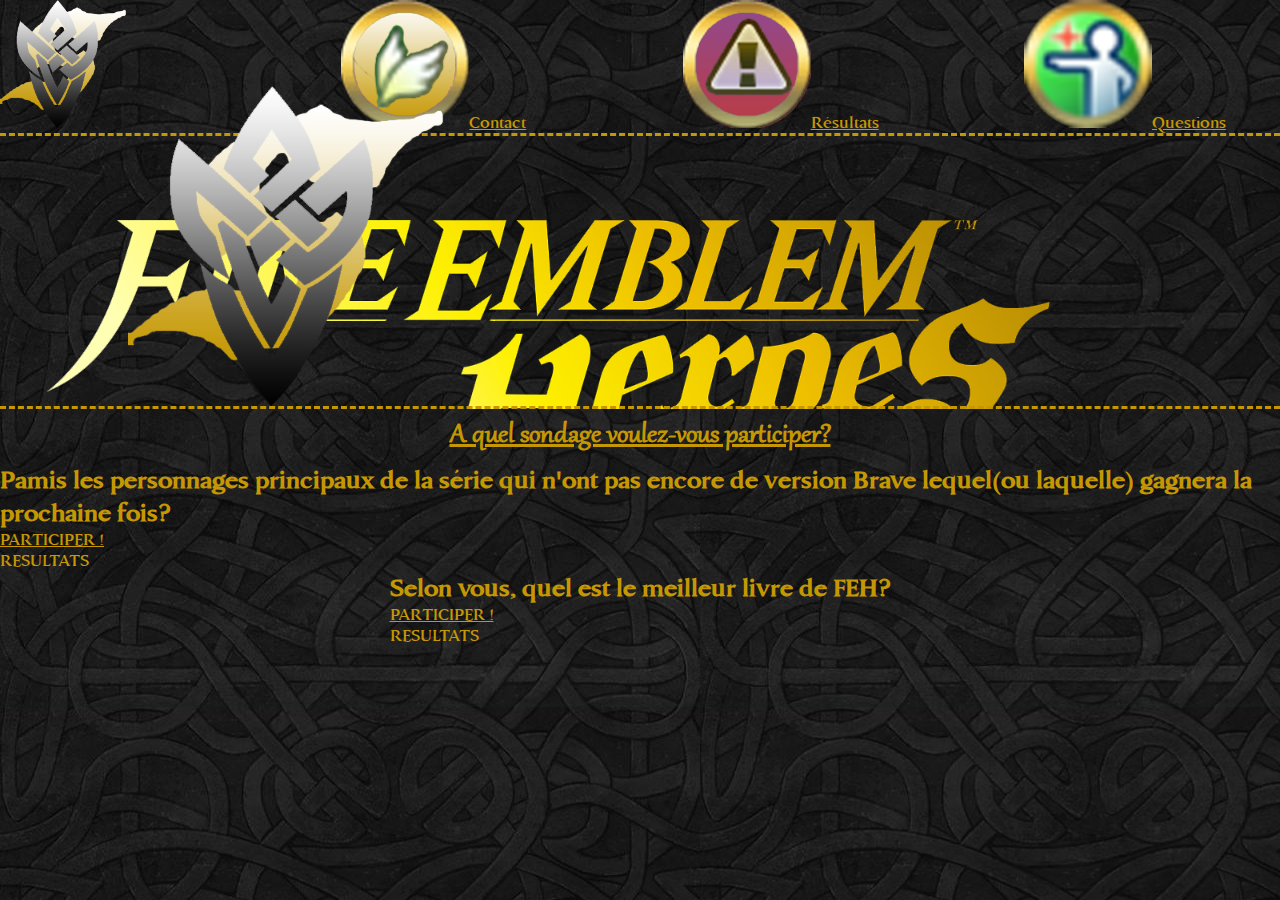
==== fil-rouge-A2/index.html @ 292e4c76 "header, icons" ====
<!DOCTYPE html>
<html lang="fr">
<head>
    <meta charset="UTF-8">
    <meta name="viewport" content="width=device-width, initial-scale=1.0">
    <link rel="stylesheet" href="css/style.css">
    <title>FEH Sondage</title>
</head>
<body>
    <header>
        <div class="menu txtMenu"> 
            <li>
                <a href="index.html"><img src="img/logo2.png" alt=""></a>
            </li>
            
            <li>    
                <a href="formulaire.html" class="m_con"><img src="img/icons/lien.png" alt="icon contact">Contact</a>
            </li>
            <li>   
                <a href="results.html" class="m_res"><img src="img/icons/new.png" alt="icon resultat">Résultats</a>
            </li>
            <li>
                <a href="introdutcion.html" class="m_acc"><img src="img/icons/questions.png" alt="icon questions">Questions</a>
            </li>
        </div>
        <div class="bann">
            <img src="img/logo2.png" alt="logo de FEH Sondage" class="logoBan">
        </div>
    </header>
    <main>
        <h1>A quel sondage voulez-vous participer?</h1>
        <div id="sond sond1 fini">
            <h2>Pamis les personnages principaux de la série qui n'ont pas encore de version Brave lequel(ou laquelle) gagnera la prochaine fois?</h2>
            <a href="Sondage1.html">PARTICIPER !</a>
            <p>RESULTATS</p>

        </div>
        <div id="sond sond2">
            <h2>Selon vous, quel est le meilleur livre de FEH?</h2>
            <a href="Sondage2.html">PARTICIPER !</a>
            <p>RESULTATS</p>
        </div>

    </main>
    <footer></footer>
    
</body>
</html>
---- fil-rouge-A2/css/style.css ----
*{
    margin: 0;
    padding: 0;
    font-family: danmark;
    color: #c59803;
    
}
body{
    background-image: url(../img/backgrounds/backPrincip.jpg);
}


@font-face {
    font-family: gabriola;
    src: url(../fonts/Gabriola.ttf);
}
@font-face {
    font-family: danmark;
    src: url(../fonts/DanmarkURWTDem.ttf);
}
@font-face {
    font-family: system;
    src: url(../fonts/System.ttf);
}
.menu{
    list-style-type: none;
    display: flex;
    justify-content: space-between;
             
}
.menu img{
    width: 50%;
}
header li{
    width: 20%;
}


main{
    display: flex;
    justify-content: center;
    align-items: center;
    flex-direction: column;
}

h1{
    font-family: gabriola;
    text-align: center;
    text-decoration: underline;
}



#rep{
    width: 70%;
}

.miniRep20 p{
    text-align: end;
}

ul{
    width: 80%;
    list-style: none; 
}

.sond2{
    width: 90%;
    list-style: none;  
    margin-left: 20%;
}

.bann {
    background-image: url(../img/banniere.png);
    background-repeat: no-repeat;
    background-size: 80%;
    background-position: 4vh -7vh;
    width: 100%;
    height: 30vh;
    display: flex;
    align-items: flex-end;
    border-top: dashed #c59803;
    border-bottom: dashed #c59803;
    

}

.bann img{
    width: 25%;
    margin-left: 10%;
    
}



button{
    width: 100%;
    background-image: url(../img/backgrounds/backPrincip.jpg);
}

.miniRep20{
    background-repeat: no-repeat;
    background-size: 50%;
    height: 100%;
    opacity: 70%;
    display: flex;
    align-items: center;
    flex-direction: row-reverse;
}
.fondRep20{
    background-repeat: no-repeat;
    background-size: 100%;
    height: 4em;
    border-style: inset;
    border-radius: 1.5vh;
    border-width: 1vh;
}
.miniRep20:hover{
    background-size: 60%;
    background-position: 0 -3vh;
    opacity: 100%;
    font-size: larger;
}
.fondRep20:hover{
    border-style: outset;
    border-radius: 2vh;
}

.miniRep20 p{
    font-size: larger;
    color: crimson;
    font-weight: bold;
    text-shadow: #000 0px 0px 3px;
}

.fondRep21{
    background-image: url(../img/fondRep/fondRep2-1.png);
}
.miniRep21{
    background-image: url(../img/mini/mini-book1.png);
}
.miniRep21:hover{
    background-position: 0 -3vh;
}

.fondRep22{
    background-image: url(../img/fondRep/fondRep2-2.png);
    
}
.miniRep22{
    background-image: url(../img/mini/mini-book2.png);
}
.miniRep22:hover{
    background-position: 0 -3vh;
}

.fondRep23{
    background-image: url(../img/fondRep/fondRep2-3.png);   
}
.miniRep23{
    background-image: url(../img/mini/mini-book3.png);
}
.fondRep23 .miniRep23:hover{
    background-size: 70%;
    background-position: 0 -2vh;    
}

.fondRep24{
    background-image: url(../img/fondRep/fondRep2-4.png);  
}
.miniRep24{
    background-image: url(../img/mini/mini-book4.png);
}
.miniRep24:hover{
    background-position: 0 -3vh;
}

p
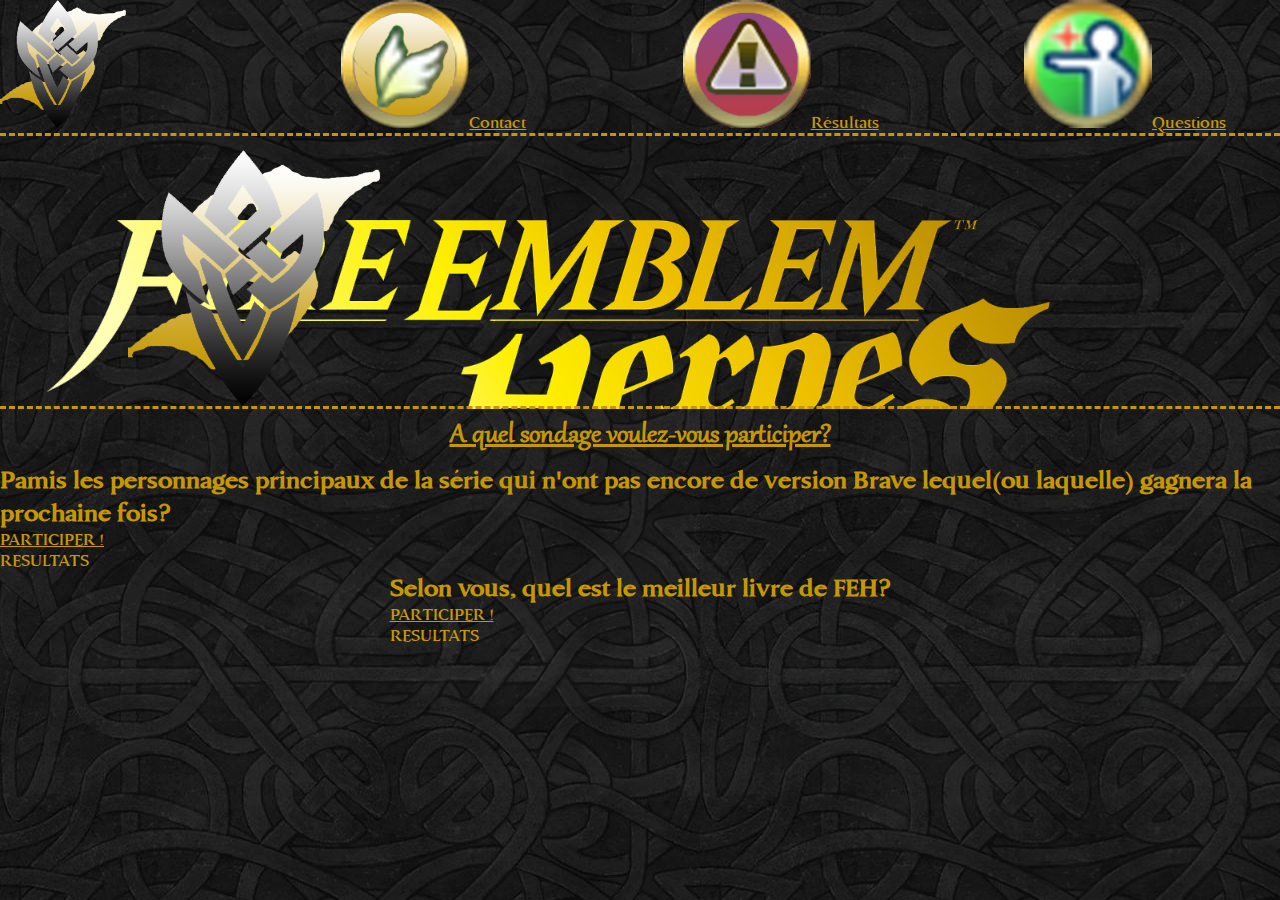
==== commit 7f60c449: "sond1" ====
--- a/fil-rouge-A2/index.html
+++ b/fil-rouge-A2/index.html
@@ -10,7 +10,7 @@
     <header>
         <div class="menu txtMenu"> 
             <li>
-                <a href="index.html"><img src="img/logo2.png" alt=""></a>
+                <a href="index.html"><img src="img/logo2.png" alt="logo de FEH Sondage"></a>
             </li>
             
             <li>    
--- a/fil-rouge-A2/css/style.css
+++ b/fil-rouge-A2/css/style.css
@@ -86,7 +86,7 @@
 }
 
 .bann img{
-    width: 25%;
+    width: 20%;
     margin-left: 10%;
     
 }
@@ -98,7 +98,7 @@
     background-image: url(../img/backgrounds/backPrincip.jpg);
 }
 
-.miniRep20{
+.miniRep0{
     background-repeat: no-repeat;
     background-size: 50%;
     height: 100%;
@@ -107,7 +107,7 @@
     align-items: center;
     flex-direction: row-reverse;
 }
-.fondRep20{
+.fondRep0{
     background-repeat: no-repeat;
     background-size: 100%;
     height: 4em;
@@ -115,18 +115,18 @@
     border-radius: 1.5vh;
     border-width: 1vh;
 }
-.miniRep20:hover{
+.miniRep0:not(.fini):hover{
     background-size: 60%;
     background-position: 0 -3vh;
     opacity: 100%;
     font-size: larger;
 }
-.fondRep20:hover{
+.fondRep0:not(.fini):hover{
     border-style: outset;
     border-radius: 2vh;
 }
 
-.miniRep20 p{
+.miniRep0 p{
     font-size: larger;
     color: crimson;
     font-weight: bold;
@@ -175,6 +175,62 @@
     background-position: 0 -3vh;
 }
 
-p
-
-
+.avenir{
+    display: none;
+}
+
+
+.sond1 button{
+    opacity: 60%;
+}
+.sond1 #rep{
+    background-color: grey;
+}
+
+.fondRep11{
+    background-image: url(../img/fondRep/fondSond2-1.jpg);
+}
+.miniRep11{
+    background-image: url(../img/mini/miniAlf.png);
+}
+
+.fondRep12{
+    background-image: url(../img/fondRep/fondSd.png);
+}
+.miniRep12{
+    background-image: url(../img/mini/miniMar.png);
+}
+
+.fondRep13{
+    background-image: url(../img/fondRep/fondGoHW.png);
+}
+.miniRep13{
+    background-image: url(../img/mini/miniSel.png);
+}
+
+.fondRep14{
+    background-image: url(../img/fondRep/fond776.jpg);
+}
+.miniRep14{
+    background-image: url(../img/mini/miniLei.png);
+}
+.fondRep15{
+    background-image: url(../img/fondRep/fondAwa.png);
+}
+.miniRep15{
+    background-image: url(../img/mini/miniChr.png);
+}
+
+.fondRep16{
+    background-image: url(../img/fondRep/fondFate.jpg);
+}
+.miniRep16{
+    background-image: url(../img/mini/miniCor.png);
+}
+
+.fondRep17{
+    background-image: url(../img/fondRep/fondTh.png);
+}
+.miniRep17{
+    background-image: url(../img/mini/miniByl.png);
+}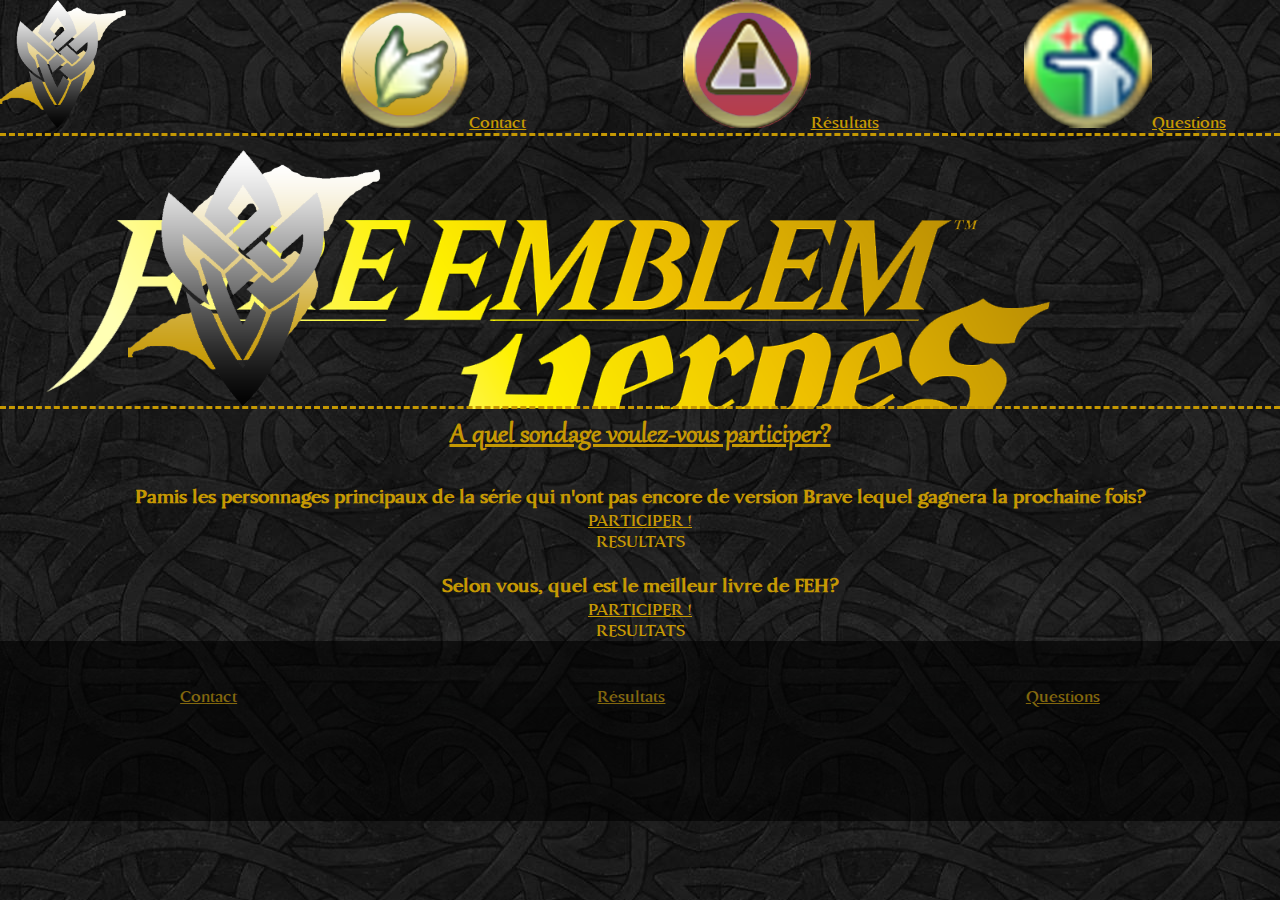
==== commit 37be74a8: "footer, debut result" ====
--- a/fil-rouge-A2/index.html
+++ b/fil-rouge-A2/index.html
@@ -29,20 +29,33 @@
     </header>
     <main>
         <h1>A quel sondage voulez-vous participer?</h1>
-        <div id="sond sond1 fini">
-            <h2>Pamis les personnages principaux de la série qui n'ont pas encore de version Brave lequel(ou laquelle) gagnera la prochaine fois?</h2>
+        <br>
+        <div id="sondage sondage1" class="fini">
+            <h3>Pamis les personnages principaux de la série qui n'ont pas encore de version Brave lequel gagnera la prochaine fois?</h3>
             <a href="Sondage1.html">PARTICIPER !</a>
             <p>RESULTATS</p>
-
         </div>
-        <div id="sond sond2">
-            <h2>Selon vous, quel est le meilleur livre de FEH?</h2>
+        <br>
+        <div id="sondage sondage2">
+            <h3>Selon vous, quel est le meilleur livre de FEH?</h3>
             <a href="Sondage2.html">PARTICIPER !</a>
             <p>RESULTATS</p>
         </div>
 
     </main>
-    <footer></footer>
+    <footer>
+        <div class="menu"> 
+            <li>    
+                <a href="formulaire.html" class="m_con">Contact</a>
+            </li>
+            <li>   
+                <a href="results.html" class="m_res">Résultats</a>
+            </li>
+            <li>
+                <a href="introdutcion.html" class="m_acc">Questions</a>
+            </li>
+        </div>
+    </footer>
     
 </body>
 </html>--- a/fil-rouge-A2/css/style.css
+++ b/fil-rouge-A2/css/style.css
@@ -39,17 +39,17 @@
 main{
     display: flex;
     justify-content: center;
-    align-items: center;
+    /* align-items: center; */
     flex-direction: column;
+    text-align: center;
 }
 
 h1{
     font-family: gabriola;
     text-align: center;
     text-decoration: underline;
-}
-
-
+    
+}
 
 #rep{
     width: 70%;
@@ -233,4 +233,23 @@
 }
 .miniRep17{
     background-image: url(../img/mini/miniByl.png);
-}+}
+
+
+
+
+footer{
+    background-color: black;
+    opacity: 60%;
+    height: 20vh;
+}
+
+footer .menu{
+    display: flex;
+    justify-content: space-around;
+    
+}
+footer .menu li{
+    margin: 5vh;
+}
+
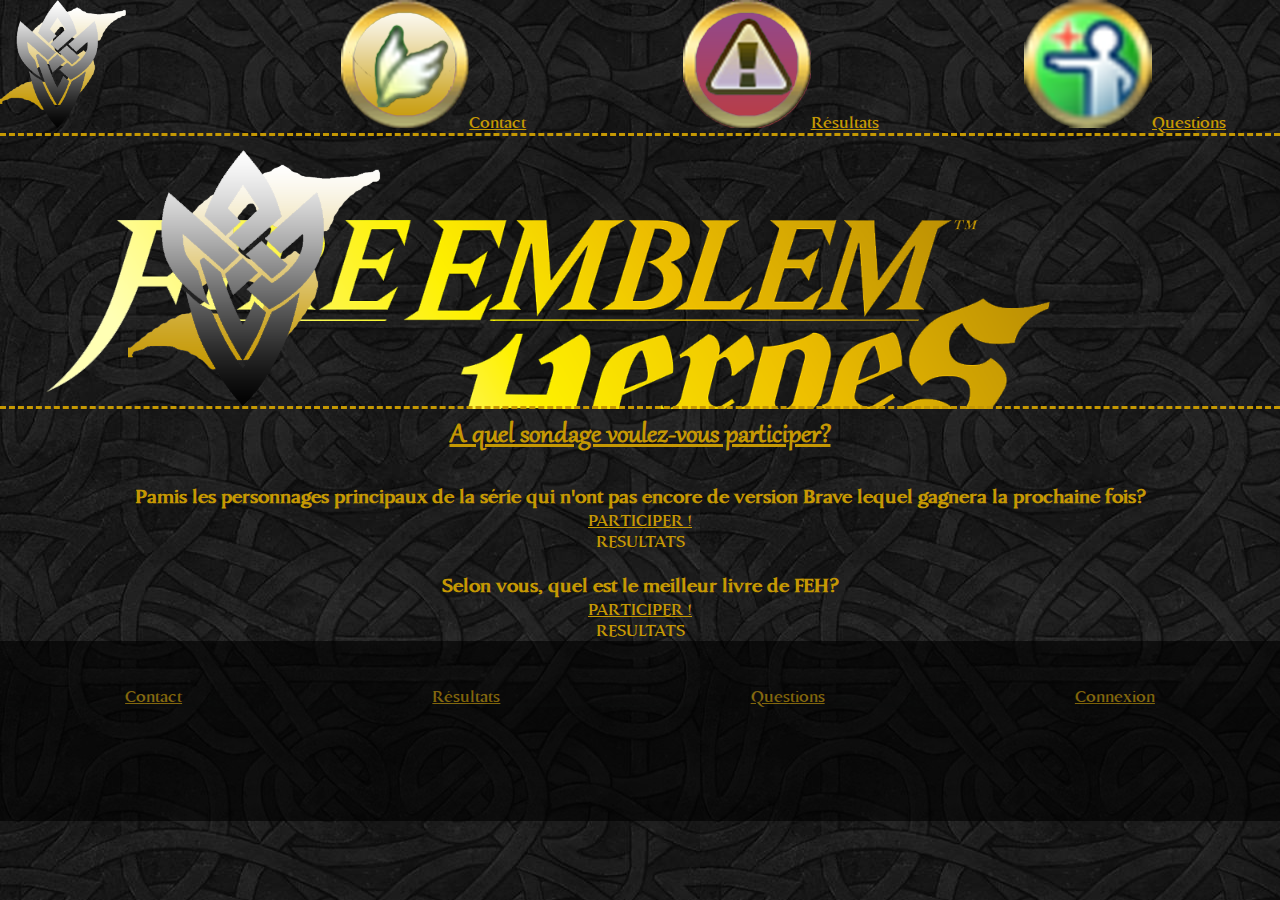
==== commit e034b654: "media screen, connection" ====
--- a/fil-rouge-A2/index.html
+++ b/fil-rouge-A2/index.html
@@ -54,6 +54,9 @@
             <li>
                 <a href="introdutcion.html" class="m_acc">Questions</a>
             </li>
+            <li>
+                <a href="connexion.html" class="m_acc">Connexion</a>
+            </li>
         </div>
     </footer>
     
--- a/fil-rouge-A2/css/style.css
+++ b/fil-rouge-A2/css/style.css
@@ -39,7 +39,6 @@
 main{
     display: flex;
     justify-content: center;
-    /* align-items: center; */
     flex-direction: column;
     text-align: center;
 }
@@ -235,13 +234,17 @@
     background-image: url(../img/mini/miniByl.png);
 }
 
-
+.formu{
+    margin: 5%;
+}
 
 
 footer{
     background-color: black;
     opacity: 60%;
     height: 20vh;
+    width: 100%;
+    
 }
 
 footer .menu{
@@ -253,3 +256,114 @@
     margin: 5vh;
 }
 
+main .resultats{
+    width: 100%;
+}
+main .resultats li{
+    border:  #c59803 dashed;
+    background-image: url(../img/backgrounds/backRes.jpg.png);
+    background-size: 20vh;
+    background-repeat: no-repeat;
+    height: 10vh;
+    margin: 1vh;
+}
+
+main .resultats li p{
+    text-shadow: black 1px 0 7px;
+    font-size: 3vh;
+    text-align: end;
+    padding-right: 5vh;
+}
+
+.resultats .resAlf{
+    width: 16%;
+}
+.resultats .resMar{
+    width: 64%;
+    background-size: 100%;
+    background-position: 0.5vh;
+}
+.resultats .resSel{
+    width: 46%;
+    background-size: 100%;
+    background-position: 0.5vh;
+}
+.resultats .resLei{
+    width: 20%;
+}
+.resultats .resChr{
+    width: 10%;
+    
+}
+.resultats .resCor{
+    width: 16%;
+    
+}
+.resultats .resByl{
+    width: 28%;
+    background-size: 100%;
+    background-position: 0.5vh;
+}
+
+.no-participation{
+    display: none;
+}
+p .no-participation{
+    display: block;
+}
+
+@media screen and (min-width: 640px) and (max-width: 1000px){
+    .menu img{
+        width: 30%;
+    }
+    .bann{
+        background-size: 80vh;
+        background-position: 60vh -10vh;
+    }
+    .bann img{
+        width: 18%;
+    }
+    .miniRep0{
+        background-size: 40%;
+    }
+    .fondRep0{
+        height: 8em;
+    }
+    .miniRep0:not(.fini):hover{
+        background-size: 50%;
+    }
+
+
+    .resultats .resAlf{
+        width: 16%;
+        background-size: 100%;
+        background-position: 0.5vh;
+    }
+    .resultats .resLei{
+        width: 20%;
+        background-size: 100%;
+        background-position: 0.5vh;
+    }
+    .resultats .resChr{
+        width: 10%;
+        background-size: 100%;
+        background-position: 0.5vh;
+        
+    }
+    .resultats .resCor{
+        width: 16%;
+        background-size: 100%;
+        background-position: 0.5vh;
+        
+    }
+
+}
+
+
+
+
+
+
+
+
+
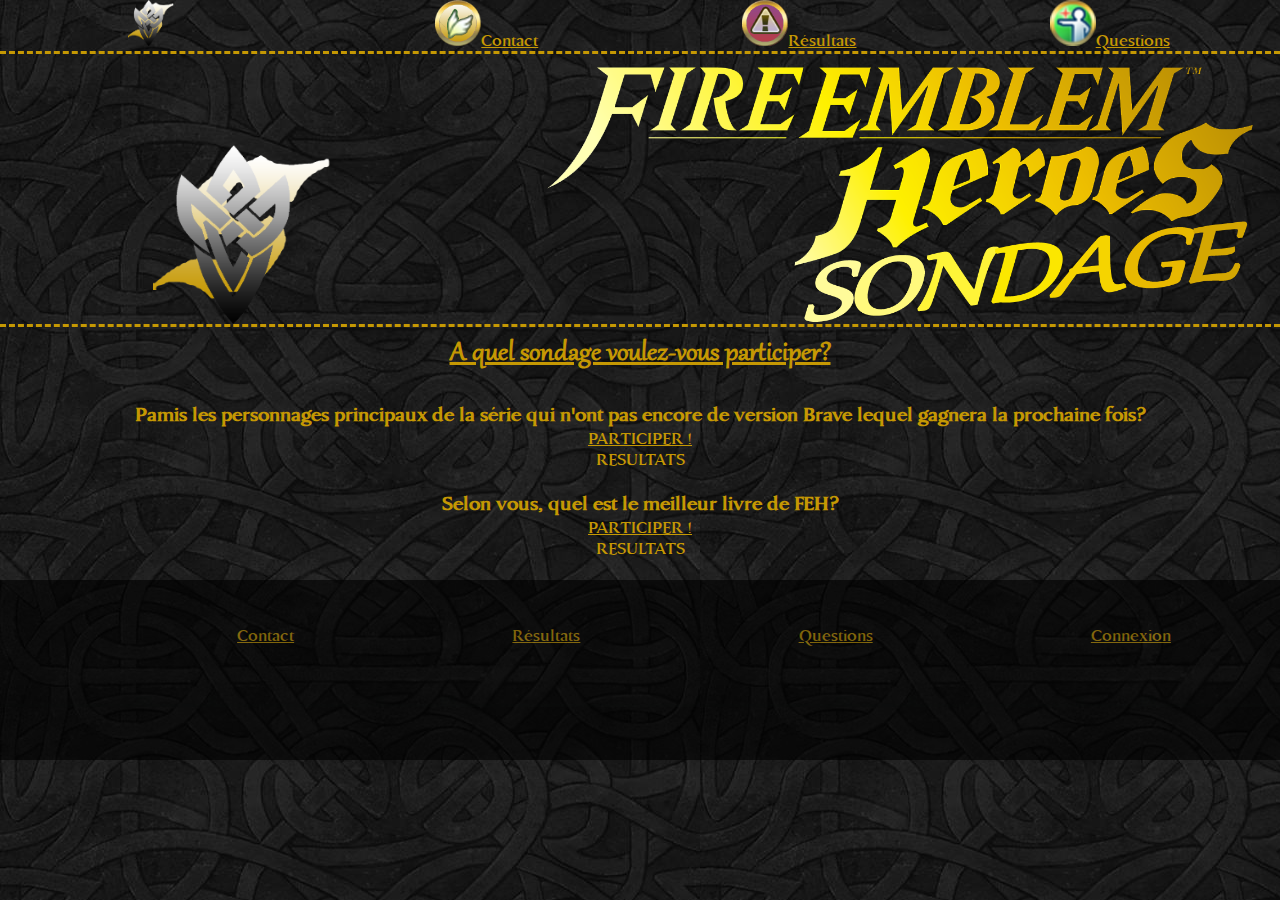
==== commit b02b5d50: "resp" ====
--- a/fil-rouge-A2/index.html
+++ b/fil-rouge-A2/index.html
@@ -43,6 +43,7 @@
         </div>
 
     </main>
+    <br>
     <footer>
         <div class="menu"> 
             <li>    
--- a/fil-rouge-A2/css/style.css
+++ b/fil-rouge-A2/css/style.css
@@ -31,6 +31,12 @@
 .menu img{
     width: 50%;
 }
+
+.menu li{
+    display: flex;
+    flex-direction: column;
+}
+
 header li{
     width: 20%;
 }
@@ -90,6 +96,11 @@
     
 }
 
+.intro{
+    display: flex;
+    align-items: center;
+    flex-direction: column;
+}
 
 
 button{
@@ -178,6 +189,11 @@
     display: none;
 }
 
+#sondage1{
+    display: flex;
+    flex-direction: column;
+    align-items: center;
+}
 
 .sond1 button{
     opacity: 60%;
@@ -318,11 +334,12 @@
     }
     .bann{
         background-size: 80vh;
-        background-position: 60vh -10vh;
+        background-position: 40vh -10vh;
     }
     .bann img{
         width: 18%;
     }
+
     .miniRep0{
         background-size: 40%;
     }
@@ -359,11 +376,61 @@
 
 }
 
-
-
-
-
-
-
-
-
+@media screen and (min-width: 1000px){
+    .menu{
+        margin-left: 10%;
+    }
+    .menu img{
+        width: 20%;
+    }
+    .bann{
+        background-size: 80vh;
+        background-position: 60vh -10vh;
+    }
+    .bann img{
+        width: 14%;
+        margin-left: 17vh;
+    }
+
+    .miniRep0{
+        background-size: 40%;
+    }
+    .fondRep0{
+        height: 9.5em;
+    }
+    .miniRep0:not(.fini):hover{
+        background-size: 50%;
+    }
+
+    .resultats .resAlf{
+        width: 16%;
+        background-size: 100%;
+        background-position: 0.5vh;
+    }
+    .resultats .resLei{
+        width: 20%;
+        background-size: 100%;
+        background-position: 0.5vh;
+    }
+    .resultats .resChr{
+        width: 10%;
+        background-size: 100%;
+        background-position: 0.5vh;
+        
+    }
+    .resultats .resCor{
+        width: 16%;
+        background-size: 100%;
+        background-position: 0.5vh;
+        
+    }
+}
+
+
+
+
+
+
+
+
+
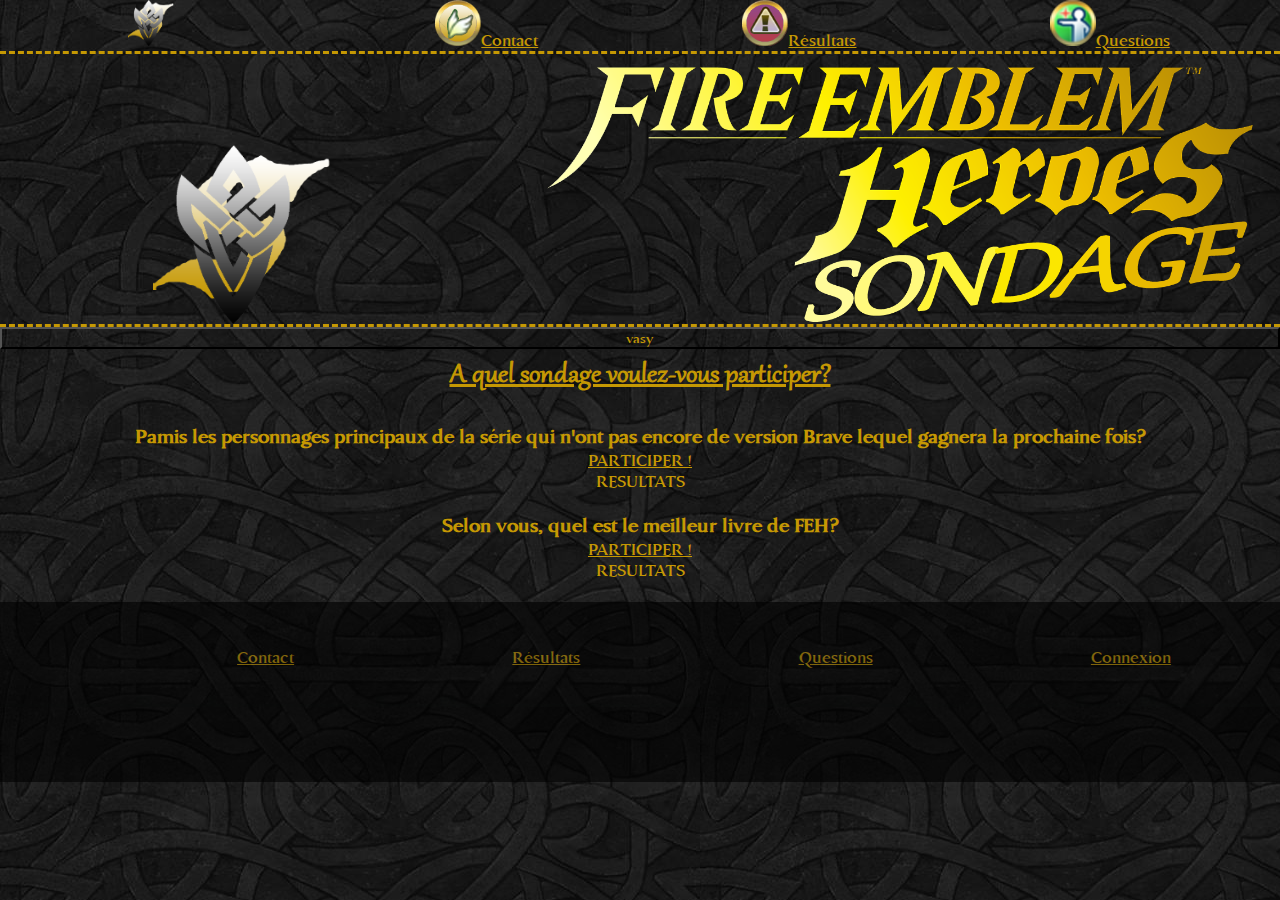
==== commit a14302c1: ":wrench: ajout des jquery,:construction: debut de popUp de co" ====
--- a/fil-rouge-A2/index.html
+++ b/fil-rouge-A2/index.html
@@ -7,7 +7,7 @@
     <title>FEH Sondage</title>
 </head>
 <body>
-    <header>
+    <header id="coSql">
         <div class="menu txtMenu"> 
             <li>
                 <a href="index.html"><img src="img/logo2.png" alt="logo de FEH Sondage"></a>
@@ -28,6 +28,9 @@
         </div>
     </header>
     <main>
+        <div>
+            <button onclick="testCrea()">vasy</button>
+        </div>
         <h1>A quel sondage voulez-vous participer?</h1>
         <br>
         <div id="sondage sondage1" class="fini">
@@ -60,6 +63,8 @@
             </li>
         </div>
     </footer>
-    
+    <script type="text/javascript" src="js/monscript.js"></script>
+    <script src="js/jquery-3.4.1.min.js"></script>
+    <script src="js/TweenMax.min.js"></script>
 </body>
 </html>--- a/fil-rouge-A2/css/style.css
+++ b/fil-rouge-A2/css/style.css
@@ -328,6 +328,88 @@
     display: block;
 }
 
+
+
+
+
+
+
+
+
+/* Button used to open the contact form - fixed at the bottom of the page */
+.open-button {
+  background-color: #555;
+  color: white;
+  padding: 16px 20px;
+  border: none;
+  cursor: pointer;
+  opacity: 0.8;
+  position: fixed;
+  bottom: 23px;
+  right: 28px;
+  width: 280px;
+}
+
+/* The popup form - hidden by default */
+.popUpConnec {
+  display: none;
+  position: fixed;
+  bottom: 0;
+  right: 15px;
+  border: 3px solid #f1f1f1;
+  z-index: 9;
+}
+
+/* Add styles to the form container */
+.form-container {
+  max-width: 300px;
+  padding: 10px;
+  background-color: white;
+}
+
+/* Full-width input fields */
+.form-container input[type=text], .form-container input[type=password] {
+  width: 100%;
+  padding: 15px;
+  margin: 5px 0 22px 0;
+  border: none;
+  background: #f1f1f1;
+}
+
+/* When the inputs get focus, do something */
+.form-container input[type=text]:focus, .form-container input[type=password]:focus {
+  background-color: #ddd;
+  outline: none;
+}
+
+/* Set a style for the submit/login button */
+.form-container .btn {
+  background-color: #4CAF50;
+  color: white;
+  padding: 16px 20px;
+  border: none;
+  cursor: pointer;
+  width: 100%;
+  margin-bottom:10px;
+  opacity: 0.8;
+}
+
+/* Add a red background color to the cancel button */
+.form-container .cancel {
+  background-color: red;
+}
+
+/* Add some hover effects to buttons */
+.form-container .btn:hover, .open-button:hover {
+  opacity: 1;
+}
+
+
+
+
+
+
+
 @media screen and (min-width: 640px) and (max-width: 1000px){
     .menu img{
         width: 30%;
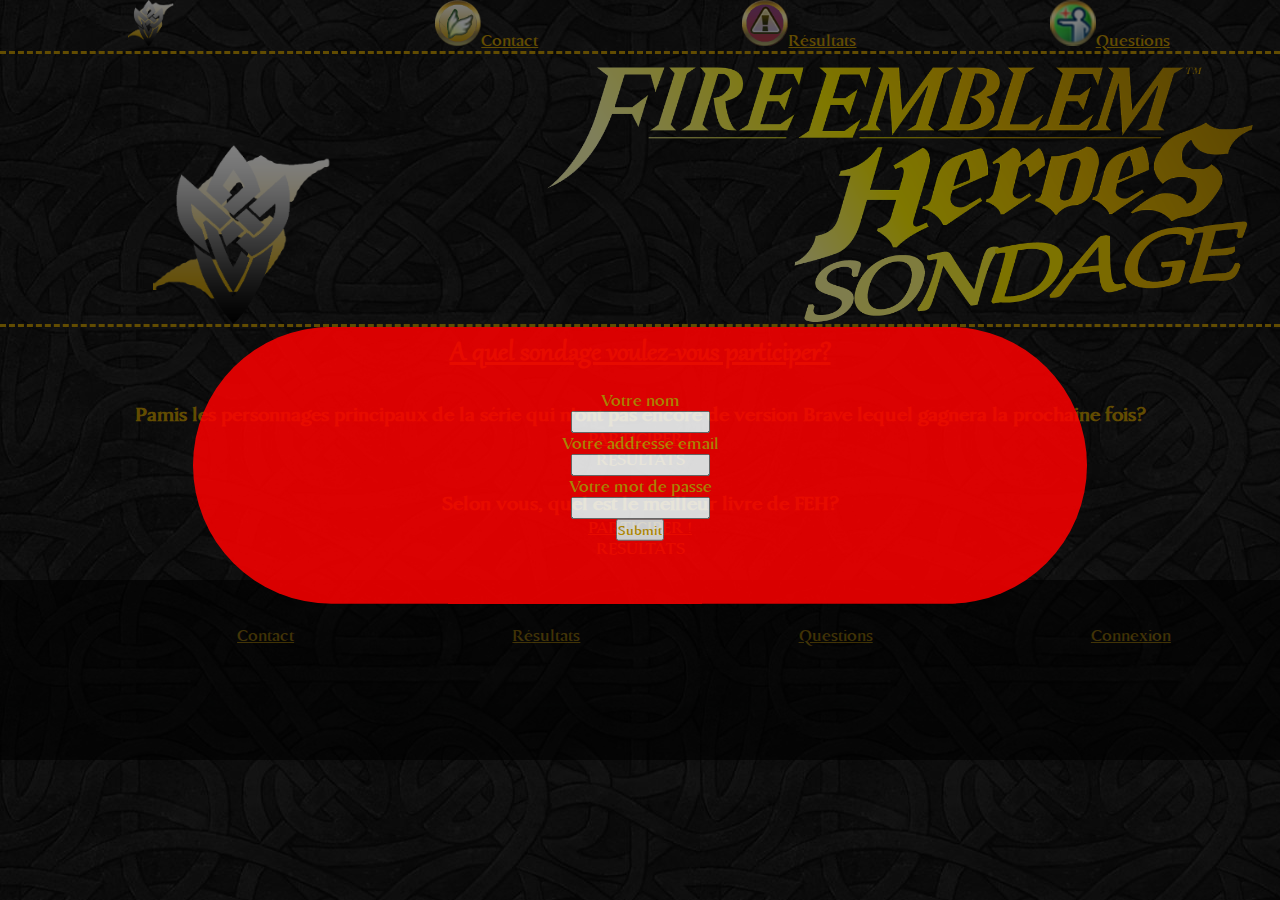
==== commit 4c46a34e: ":hammer: popUp, :construction: display username" ====
--- a/fil-rouge-A2/index.html
+++ b/fil-rouge-A2/index.html
@@ -28,9 +28,6 @@
         </div>
     </header>
     <main>
-        <div>
-            <button onclick="testCrea()">vasy</button>
-        </div>
         <h1>A quel sondage voulez-vous participer?</h1>
         <br>
         <div id="sondage sondage1" class="fini">
@@ -63,8 +60,9 @@
             </li>
         </div>
     </footer>
-    <script type="text/javascript" src="js/monscript.js"></script>
+    
     <script src="js/jquery-3.4.1.min.js"></script>
     <script src="js/TweenMax.min.js"></script>
+    <script type="text/javascript" src="js/monscript.js"></script>
 </body>
 </html>--- a/fil-rouge-A2/css/style.css
+++ b/fil-rouge-A2/css/style.css
@@ -333,83 +333,6 @@
 
 
 
-
-
-
-/* Button used to open the contact form - fixed at the bottom of the page */
-.open-button {
-  background-color: #555;
-  color: white;
-  padding: 16px 20px;
-  border: none;
-  cursor: pointer;
-  opacity: 0.8;
-  position: fixed;
-  bottom: 23px;
-  right: 28px;
-  width: 280px;
-}
-
-/* The popup form - hidden by default */
-.popUpConnec {
-  display: none;
-  position: fixed;
-  bottom: 0;
-  right: 15px;
-  border: 3px solid #f1f1f1;
-  z-index: 9;
-}
-
-/* Add styles to the form container */
-.form-container {
-  max-width: 300px;
-  padding: 10px;
-  background-color: white;
-}
-
-/* Full-width input fields */
-.form-container input[type=text], .form-container input[type=password] {
-  width: 100%;
-  padding: 15px;
-  margin: 5px 0 22px 0;
-  border: none;
-  background: #f1f1f1;
-}
-
-/* When the inputs get focus, do something */
-.form-container input[type=text]:focus, .form-container input[type=password]:focus {
-  background-color: #ddd;
-  outline: none;
-}
-
-/* Set a style for the submit/login button */
-.form-container .btn {
-  background-color: #4CAF50;
-  color: white;
-  padding: 16px 20px;
-  border: none;
-  cursor: pointer;
-  width: 100%;
-  margin-bottom:10px;
-  opacity: 0.8;
-}
-
-/* Add a red background color to the cancel button */
-.form-container .cancel {
-  background-color: red;
-}
-
-/* Add some hover effects to buttons */
-.form-container .btn:hover, .open-button:hover {
-  opacity: 1;
-}
-
-
-
-
-
-
-
 @media screen and (min-width: 640px) and (max-width: 1000px){
     .menu img{
         width: 30%;
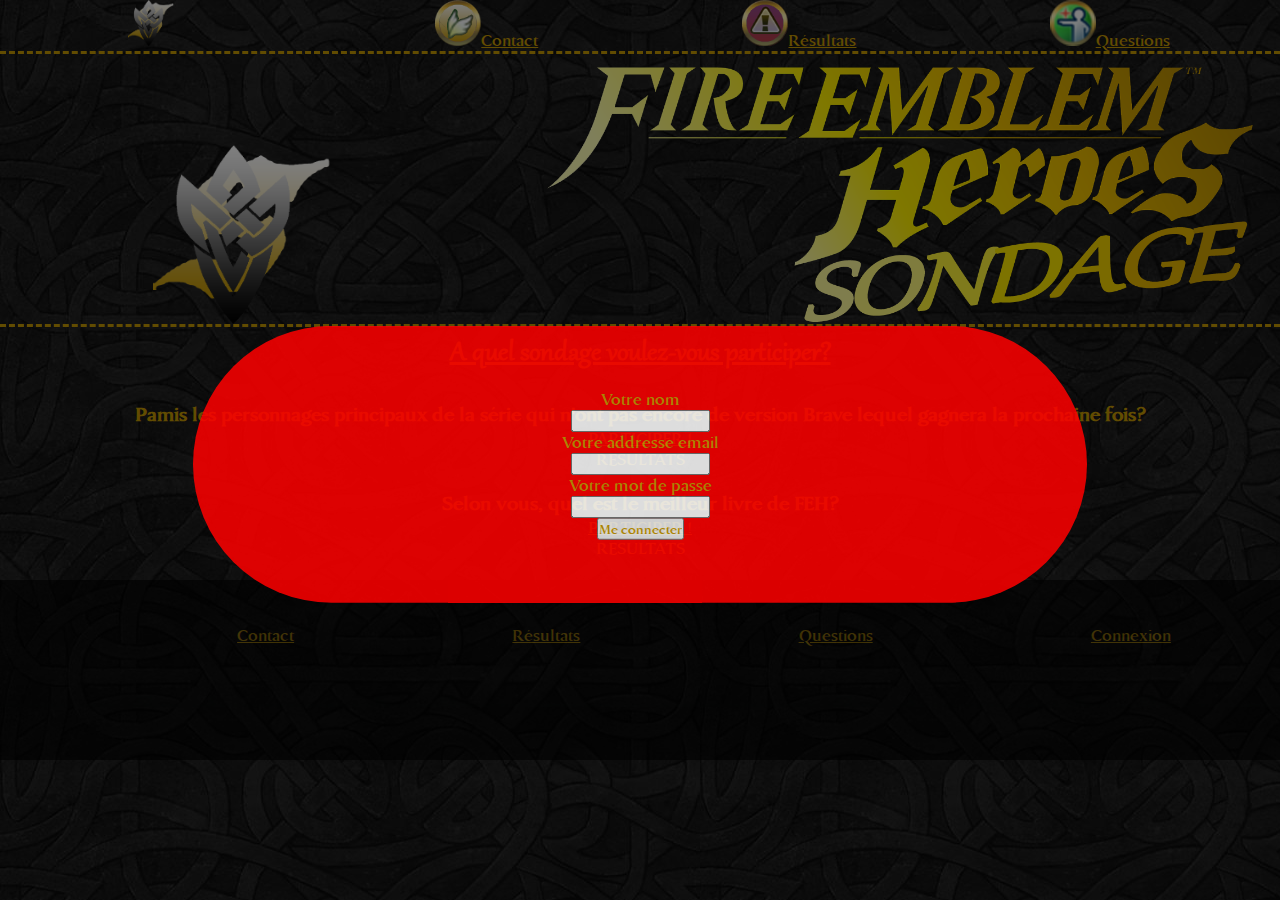
==== commit e23490e4: ":hammer: end popUp, :construction: display name" ====
--- a/fil-rouge-A2/index.html
+++ b/fil-rouge-A2/index.html
@@ -60,7 +60,6 @@
             </li>
         </div>
     </footer>
-    
     <script src="js/jquery-3.4.1.min.js"></script>
     <script src="js/TweenMax.min.js"></script>
     <script type="text/javascript" src="js/monscript.js"></script>
